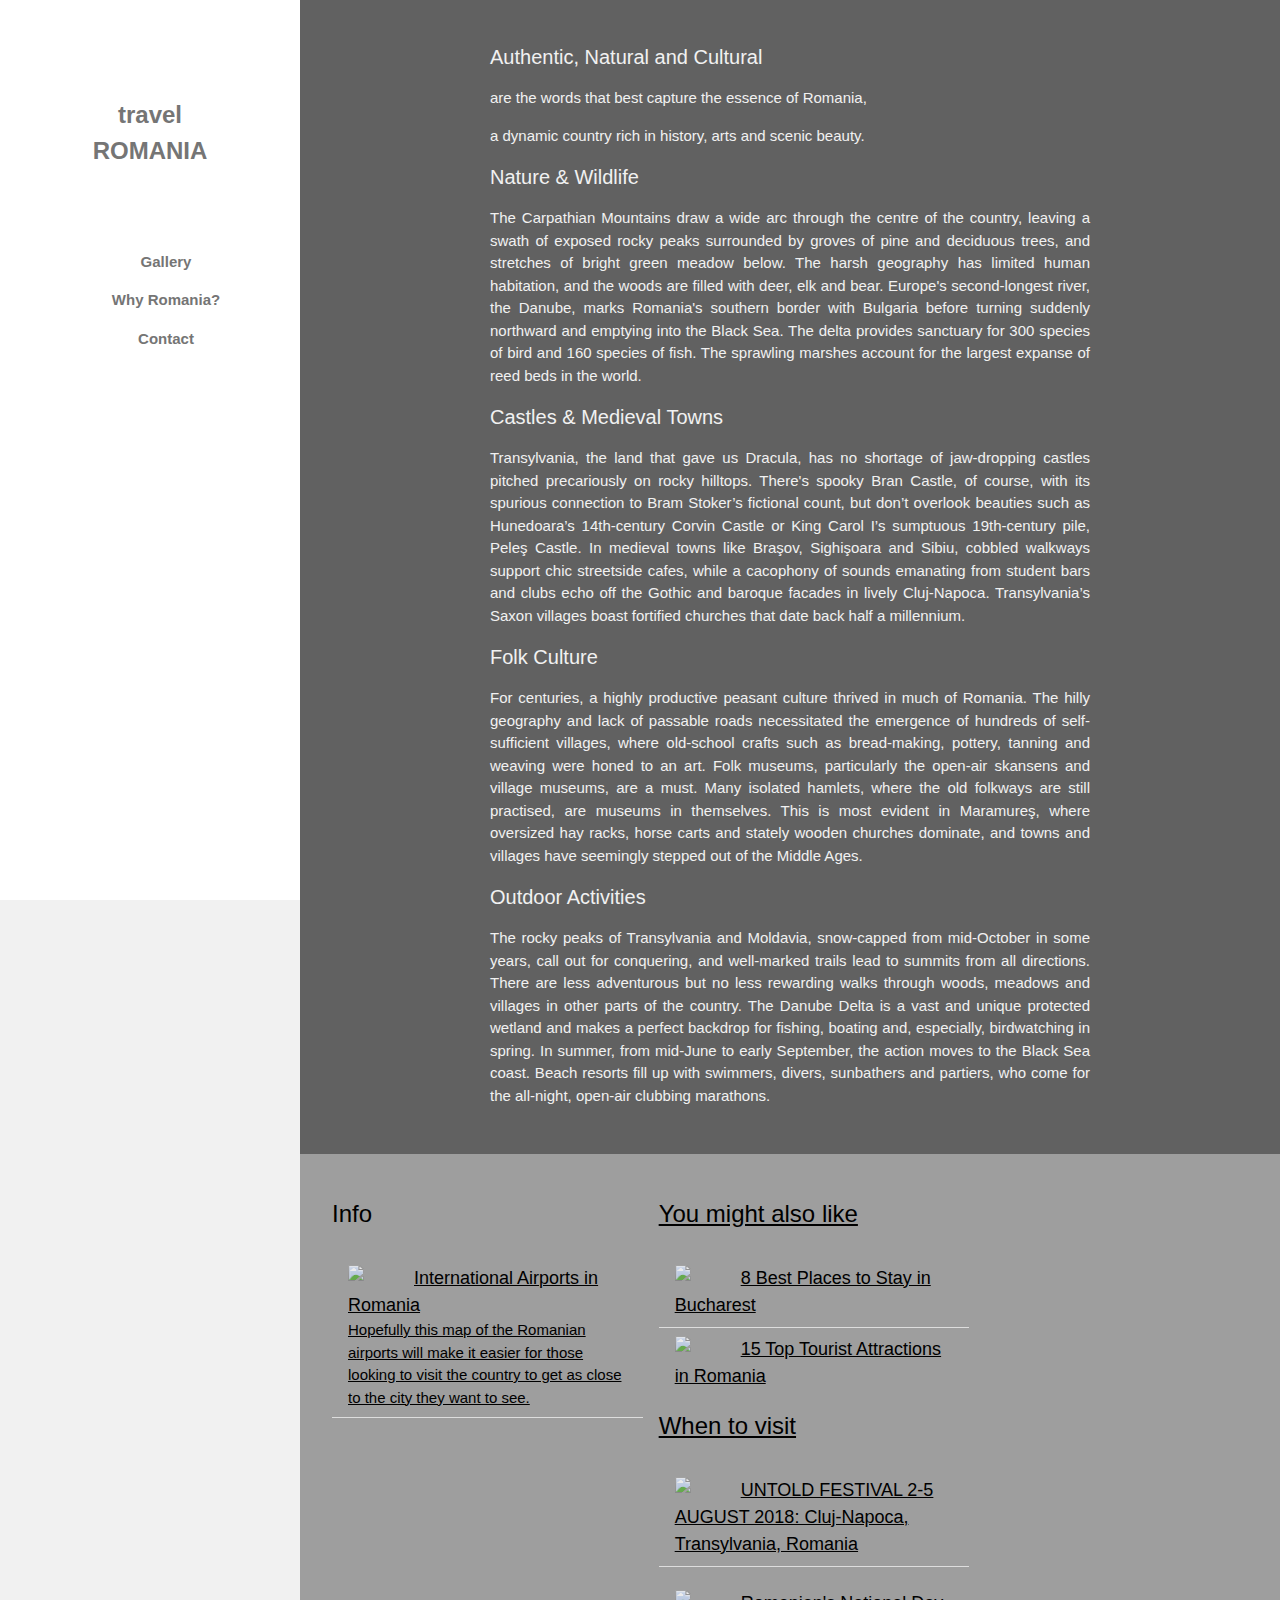
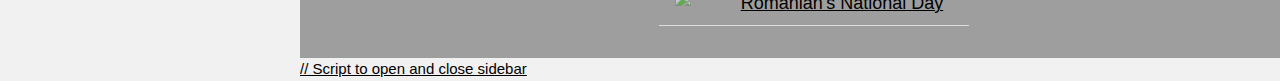
==== about.html @ 9a676e97 "Add files via upload" ====
<!DOCTYPE html>
<html>
<head>
<title>travelRomania</title>
<meta charset="UTF-8">
<meta name="viewport" content="width=device-width, initial-scale=1">
<link rel="stylesheet" type="text/css" href="travel.css">
</head>

<body class="light-grey content" style="max-width:1600px">

  <!-- Sidebar/menu -->
  <nav class="sidebar bar-block white animate-left text-grey collapse top center" style="z-index:3;width:300px;font-weight:bold" id="mySidebar"><br>
    <h3 class="padding-64 center"><b>travel<br>ROMANIA</b></h3>
    <a href="javascript:void(0)" onclick="close()" class="bar-item button padding hide-large">CLOSE</a>
    <a href="gallery.html" onclick="close()" class="bar-item button">Gallery</a>
    <a href="about.html" onclick="close()" class="bar-item button">Why Romania?</a>
    <a href="contact.html" onclick="close()" class="bar-item button">Contact</a>
  </nav>

  <!-- Top menu on small screens -->
  <header class="container top hide-large white xlarge padding-16">
    <span class="left padding">SOME NAME</span>
    <a href="javascript:void(0)" class="right button white" onclick="open()">☰</a>
  </header>

  <!-- Overlay effect when opening sidebar on small screens -->
  <div class="overlay hide-large animate-opacity" onclick="close()" style="cursor:pointer" title="close side menu" id="myOverlay"></div>

  <!-- !PAGE CONTENT! -->
  <div class="main" style="margin-left:300px">

    <!-- Push down content on small screens -->
    <div class="hide-large" style="margin-top:83px"></div>

  <!-- About section -->
  <div class="container dark-grey center text-light-grey padding-32" id="about">
    <div class="content justify" style="max-width:600px">
      <h4>Authentic, Natural and Cultural </h4>
            <p> are the words that best capture the essence of Romania,</p>
            <p>a dynamic country rich in history, arts and scenic beauty.</p>
          <h4>  Nature & Wildlife</h4>
            <p>The Carpathian Mountains draw a wide arc through the centre of the country, leaving a swath of exposed rocky peaks surrounded by groves of pine and deciduous trees, and stretches of bright green meadow below. The harsh geography has limited human habitation, and the woods are filled with deer, elk and bear. Europe's second-longest river, the Danube, marks Romania's southern border with Bulgaria before turning suddenly northward and emptying into the Black Sea. The delta provides sanctuary for 300 species of bird and 160 species of fish. The sprawling marshes account for the largest expanse of reed beds in the world.</p>
<h4>Castles & Medieval Towns</h4>
<p>Transylvania, the land that gave us Dracula, has no shortage of jaw-dropping castles pitched precariously on rocky hilltops. There's spooky Bran Castle, of course, with its spurious connection to Bram Stoker’s fictional count, but don’t overlook beauties such as Hunedoara’s 14th-century Corvin Castle or King Carol I’s sumptuous 19th-century pile, Peleş Castle. In medieval towns like Braşov, Sighişoara and Sibiu, cobbled walkways support chic streetside cafes, while a cacophony of sounds emanating from student bars and clubs echo off the Gothic and baroque facades in lively Cluj-Napoca. Transylvania’s Saxon villages boast fortified churches that date back half a millennium.</p>

<h4>Folk Culture</h4>
<p>For centuries, a highly productive peasant culture thrived in much of Romania. The hilly geography and lack of passable roads necessitated the emergence of hundreds of self-sufficient villages, where old-school crafts such as bread-making, pottery, tanning and weaving were honed to an art. Folk museums, particularly the open-air skansens and village museums, are a must. Many isolated hamlets, where the old folkways are still practised, are museums in themselves. This is most evident in Maramureş, where oversized hay racks, horse carts and stately wooden churches dominate, and towns and villages have seemingly stepped out of the Middle Ages.</p>

<h4>Outdoor Activities</h4>
<p>The rocky peaks of Transylvania and Moldavia, snow-capped from mid-October in some years, call out for conquering, and well-marked trails lead to summits from all directions. There are less adventurous but no less rewarding walks through woods, meadows and villages in other parts of the country. The Danube Delta is a vast and unique protected wetland and makes a perfect backdrop for fishing, boating and, especially, birdwatching in spring. In summer, from mid-June to early September, the action moves to the Black Sea coast. Beach resorts fill up with swimmers, divers, sunbathers and partiers, who come for the all-night, open-air clubbing marathons.</p>
  </div>
</div>

<!-- Footer -->
<footer class="container padding-32 grey">
  <div class="row-padding">
    <div class="third">
      <h3>Info</h3>
      <ul class="ul">
        <li class="padding-16 hover-black">
          <p> <a href="https://www.romaniaexperience.com/these-are-the-international-airports-in-romania-with-map/">
            <img src="plane.jpg" class="left margin-right" style="width:50px"> </p>
          <span class="large">International Airports in Romania</span><br>
          <span>Hopefully this map of the Romanian airports will make it easier for those looking to visit the country to get as close to the city they want to see.</span>
        </li>
      </ul>
    </div>

    <div class="third">
      <h3>You might also like</h3>
      <ul class="ul">
        <li class="padding-16 hover-black">
          <p><a href="http://www.touropia.com/best-places-to-stay-in-bucharest/">
            <img src="buc.jpg" class="left margin-right" style="width:50px"> </p>
          <span class="large">8 Best Places to Stay in Bucharest</span><br>
        </li>
        <li class="padding-16 hover-black">
          <img src="why.jpg" class="left margin-right" style="width:50px">
          <span class="large">15 Top Tourist Attractions in Romania</span><br>
        </li>
      </ul>
    </div>

    <div class="third">
      <h3>When to visit</h3>
      <ul class="ul">
        <li class="padding-16 hover-black">
          <p><a href="https://untold.com/en">
            <img src="untold.jpg" class="left margin-right" style="width:50px"> </p>
          <span class="large">UNTOLD FESTIVAL 2-5 AUGUST 2018: Cluj-Napoca, Transylvania, Romania</span><br>
        </li>
        <li class="padding-16 hover-black">
          <p><a href="https://www.romania-insider.com/what-do-romanians-celebrate-on-their-december-1st-national-day/">
          <img src="dec.jpg" class="left margin-right" style="width:50px"> </p>
          <span class="large">Romanian's National Day</span><br>
        </li>
      </ul>
    </div>
  </div>
</footer>
<!-- End page content -->

// Script to open and close sidebar
<script>

function open() {
    document.getElementById("mySidebar").style.display = "block";
    document.getElementById("myOverlay").style.display = "block";
}

function close() {
    document.getElementById("mySidebar").style.display = "none";
    document.getElementById("myOverlay").style.display = "none";
}
</script>


</body>
</html>
---- travel.css ----
html,body{
  font-family:Verdana,sans-serif;
  font-size:15px;
  line-height:1.5
}
html{
  overflow-x:hidden
}
body,h1,h2,h3,h4,h5 {
  font-family: "Raleway", sans-serif
}
.third img{
  margin-bottom: -6px; opacity: 0.8; cursor: pointer
}
.third img:hover{
  opacity: 1
}
h1{font-size:36px}h2{font-size:30px}h3{font-size:24px}h4{font-size:20px}h5{font-size:18px}h6{font-size:16px}
h1,h2,h3,h4,h5,h6{
  font-family:"Segoe UI",Arial,sans-serif;font-weight:400;margin:10px 0
}
hr{
  border:0;border-top:1px solid #eee;margin:20px 0
}
.image{
  max-width:100%;height:auto
}
img{
  vertical-align:middle
}

a{
  color:inherit
}


.button{border:none;display:inline-block;padding:8px 16px;vertical-align:middle;overflow:hidden;text-decoration:none;color:inherit;background-color:inherit;text-align:center;cursor:pointer;white-space:nowrap}
.button:disabled{cursor:not-allowed;opacity:0.3}

.ul{list-style-type:none;padding:0;margin:0}
.ul li{padding:8px 16px;border-bottom:1px solid #ddd}
.ul li:last-child{border-bottom:none}

.input{padding:8px;display:block;border:none;border-bottom:1px solid #ccc;width:100%}

.sidebar{height:100%;width:200px;background-color:#fff;position:fixed!important;z-index:1;overflow:auto}
.bar-block .block {width:100%}
.bar-block .bar-block {min-width:100%}
.bar-block .button.bar-block .button{width:100%;text-align:left;padding:8px 16px}

.main,#main{transition:margin-left .4s}

.modal{z-index:3;display:none;padding-top:100px;position:fixed;left:0;top:0;width:100%;height:100%;overflow:auto;background-color:rgb(0,0,0);background-color:rgba(0,0,0,0.4)}
.modal-content{margin:auto;background-color:#fff;position:relative;padding:0;outline:0;width:600px}

.bar{width:100%;overflow:hidden}
.center .bar{display:inline-block;width:auto}
.bar .bar-item{padding:8px 16px;float:left;width:auto;border:none;display:block;outline:0}
.bar .dropdown-hover.bar .dropdown-click{position:static;float:left}
.bar .button{white-space:normal}
.bar-block .bar-item{width:100%;display:block;padding:8px 16px;text-align:left;border:none;white-space:normal;float:none;outline:0}
.bar-block.center .bar-item{text-align:center}
.block{display:block;width:100%}

.responsive{display:block;overflow-x:auto}

.container:after,.container:before,.w3-panel:after,.w3-panel:before,.row:after,.row:before,.row-padding:after,.row-padding:before,.cell-row:before,.cell-row:after,.clear:after,.clear:before,.bar:before,.bar:after{content:"";display:table;clear:both}
.col,.half,.third,.twothird,.threequarter,.quarter{float:left;width:100%}


@media (min-width:601px){.w3-col.m1{width:8.33333%}
.third{width:33.33333%}
@media (min-width:993px){.w3-col.l1{width:8.33333%}
.content{max-width:980px;margin:auto}
@media (max-width:600px){.w3-modal-content{margin:0 10px;width:auto!important}
.modal{padding-top:30px}
.dropdown-hover.mobile .dropdown-content,.dropdown-clickn.mobile.dropdown-content{position:relative}
.mobile{display:block;width:100%!important}
.bar-item.mobile,.dropdown-hover.mobile,.dropdown-click.mobile{text-align:center}
.dropdown-hover.mobile,.dropdown-hover.mobile,.dropdown-hover.mobile .button,.dropdown-click.mobile,.dropdown-click.-mobile,.dropdown-click.w3-mobile .button{width:100%}}
@media (max-width:768px){.modal-content{width:500px}
.modal{padding-top:50px}}
@media (min-width:993px){.modal-content{width:900px}
.hide-large{display:none!important}
.sidebar.collapse{display:block!important}}
@media (max-width:992px) and (min-width:601px){.hide-medium{display:none!important}}
@media (max-width:992px){.sidebar.collapse{display:none} .main{margin left:0!important;margin-right:0!important}}
.top,.bottom{position:fixed;width:100%;z-index:1}
.top{top:0}
.bottom{bottom:0}
.overlay{position:fixed;display:none;width:100%;height:100%;top:0;left:0;right:0;bottom:0;background-color:rgba(0,0,0,0.5);z-index:2}
.display-topleft{position:absolute;left:0;top:0}
.display-topright{position:absolute;right:0;top:0}

.row-padding,.row-padding>.w3-half,.row-padding>.third,.row-padding>.w3-twothird,.row-padding>.w3-threequarter,.row-padding>.w3-quarter,.row-padding>.w3-col{padding:0 8px}
.container,.w3-panel{padding:0.01em 16px}
.panel{margin-top:16px;margin-bottom:16px}


.spin{animation:spin 2s infinite linear} @keyframes spin{0%{transform:rotate(0deg)}100%{transform:rotate(359deg)}}
.animate-fading{animation:fading 10s infinite}@keyframes fading{0%{opacity:0}50%{opacity:1}100%{opacity:0}}
.animate-opacity{animation:opac 0.8s}@keyframes opac{from{opacity:0} to{opacity:1}}
.animate-top{position:relative;animation:animatetop 0.4s}@keyframes animatetop{from{top:-300px;opacity:0} to{top:0;opacity:1}}
.animate-left{position:relative;animation:animateleft 0.4s}@keyframes animateleft{from{left:-300px;opacity:0} to{left:0;opacity:1}}
.animate-right{position:relative;animation:animateright 0.4s}@keyframes animateright{from{right:-300px;opacity:0} to{right:0;opacity:1}}
.animate-bottom{position:relative;animation:animatebottom 0.4s}@keyframes animatebottom{from{bottom:-300px;opacity:0} to{bottom:0;opacity:1}}
.animate-zoom {animation:animatezoom 0.6s}@keyframes animatezoom{from{transform:scale(0)} to{transform:scale(1)}}
.animate-input{transition:width 0.4s ease-in-out}.animate-input:focus{width:100%!important}
.opacity,.hover-opacity:hover{opacity:0.60}.opacity-off,.hover-opacity-off:hover{opacity:1}
.opacity-max{opacity:0.25}.w3-opacity-min{opacity:0.75}
.greyscale-max,.grayscale-max,.hover-greyscale:hover,.hover-grayscale:hover{filter:grayscale(100%)}
.greyscale,.grayscale{filter:grayscale(75%)}.greyscale-min,.grayscale-min{filter:grayscale(50%)}


.large{font-size:18px}
.xlarge{font-size:24px}


.left-align{text-align:left}
.right-align{text-align:right}
.justify{text-align:justify}
.center{text-align:center}

.border{border:1px solid #ccc}
.border-top{border-top:1px solid #ccc}

.section,.w3-code{margin-top:16px;margin-bottom:16px}
.margin{margin:16px}
.margin-top{margin-top:16px}
.margin-bottom{margin-bottom:16px}
.margin-left{margin-left:16px}
.margin-right{margin-right:16px}


.padding-small{padding:4px 8px}
.padding{padding:8px 16px}
.padding-large{padding:12px 24px}
.padding-16{padding-top:16px;padding-bottom:16px}
.padding-24{padding-top:24px;padding-bottom:24px}
.padding-32{padding-top:32px;padding-bottom:32px}
.padding-48{padding-top:48px;padding-bottom:48px}
.padding-64{padding-top:64px;padding-bottom:64px}

.left{float:left!important}.right{float:right!important}
.button:hover{color:#000!important;background-color:#ccc!important}
.transparent{background-color:transparent!important}


/* Colors */
.white,.hover-white:hover{color:#000!important;background-color:#fff!important}
.black,.black:hover{color:#fff!important;background-color:#000!important}
.black,.hover-black:hover{color:#fff!important;background-color:#000!important}
.grey,.hover-grey:hover,.gray,.hover-gray:hover{color:#000!important;background-color:#9e9e9e!important}
.light-grey,.hover-light-grey:hover,.light-gray,.hover-light-gray:hover{color:#000!important;background-color:#f1f1f1!important}
.dark-grey,.hover-dark-grey:hover,.dark-gray,.hover-dark-gray:hover{color:#fff!important;background-color:#616161!important}

.text-white,.hover-text-white:hover{color:#fff!important}
.text-black,.hover-text-black:hover{color:#000!important}
.text-grey,.hover-text-grey:hover,.text-gray,.hover-text-gray:hover{color:#757575!important}
.text-light-grey,.hover-text-light-grey:hover,.text-light-gray,.hover-text-light-gray:hover{color:#f1f1f1!important}
.text-dark-grey,.hover-text-dark-grey:hover,.text-dark-gray,.hover-text-dark-gray:hover{color:#3a3a3a!important}


@font-face {
  font-family: 'Raleway';
  font-style: normal;
  font-weight: 400;
  src: local('Raleway'), local('Raleway-Regular'), url(https://fonts.gstatic.com/s/raleway/v12/1Ptug8zYS_SKggPNyCMIT5lu.woff2) format('woff2');
  unicode-range: U+0100-024F, U+0259, U+1E00-1EFF, U+2020, U+20A0-20AB, U+20AD-20CF, U+2113, U+2C60-2C7F, U+A720-A7FF;
}

@font-face {
  font-family: 'Raleway';
  font-style: normal;
  font-weight: 400;
  src: local('Raleway'), local('Raleway-Regular'), url(https://fonts.gstatic.com/s/raleway/v12/1Ptug8zYS_SKggPNyC0ITw.woff2) format('woff2');
  unicode-range: U+0000-00FF, U+0131, U+0152-0153, U+02BB-02BC, U+02C6, U+02DA, U+02DC, U+2000-206F, U+2074, U+20AC, U+2122, U+2191, U+2193, U+2212, U+2215, U+FEFF, U+FFFD;
}
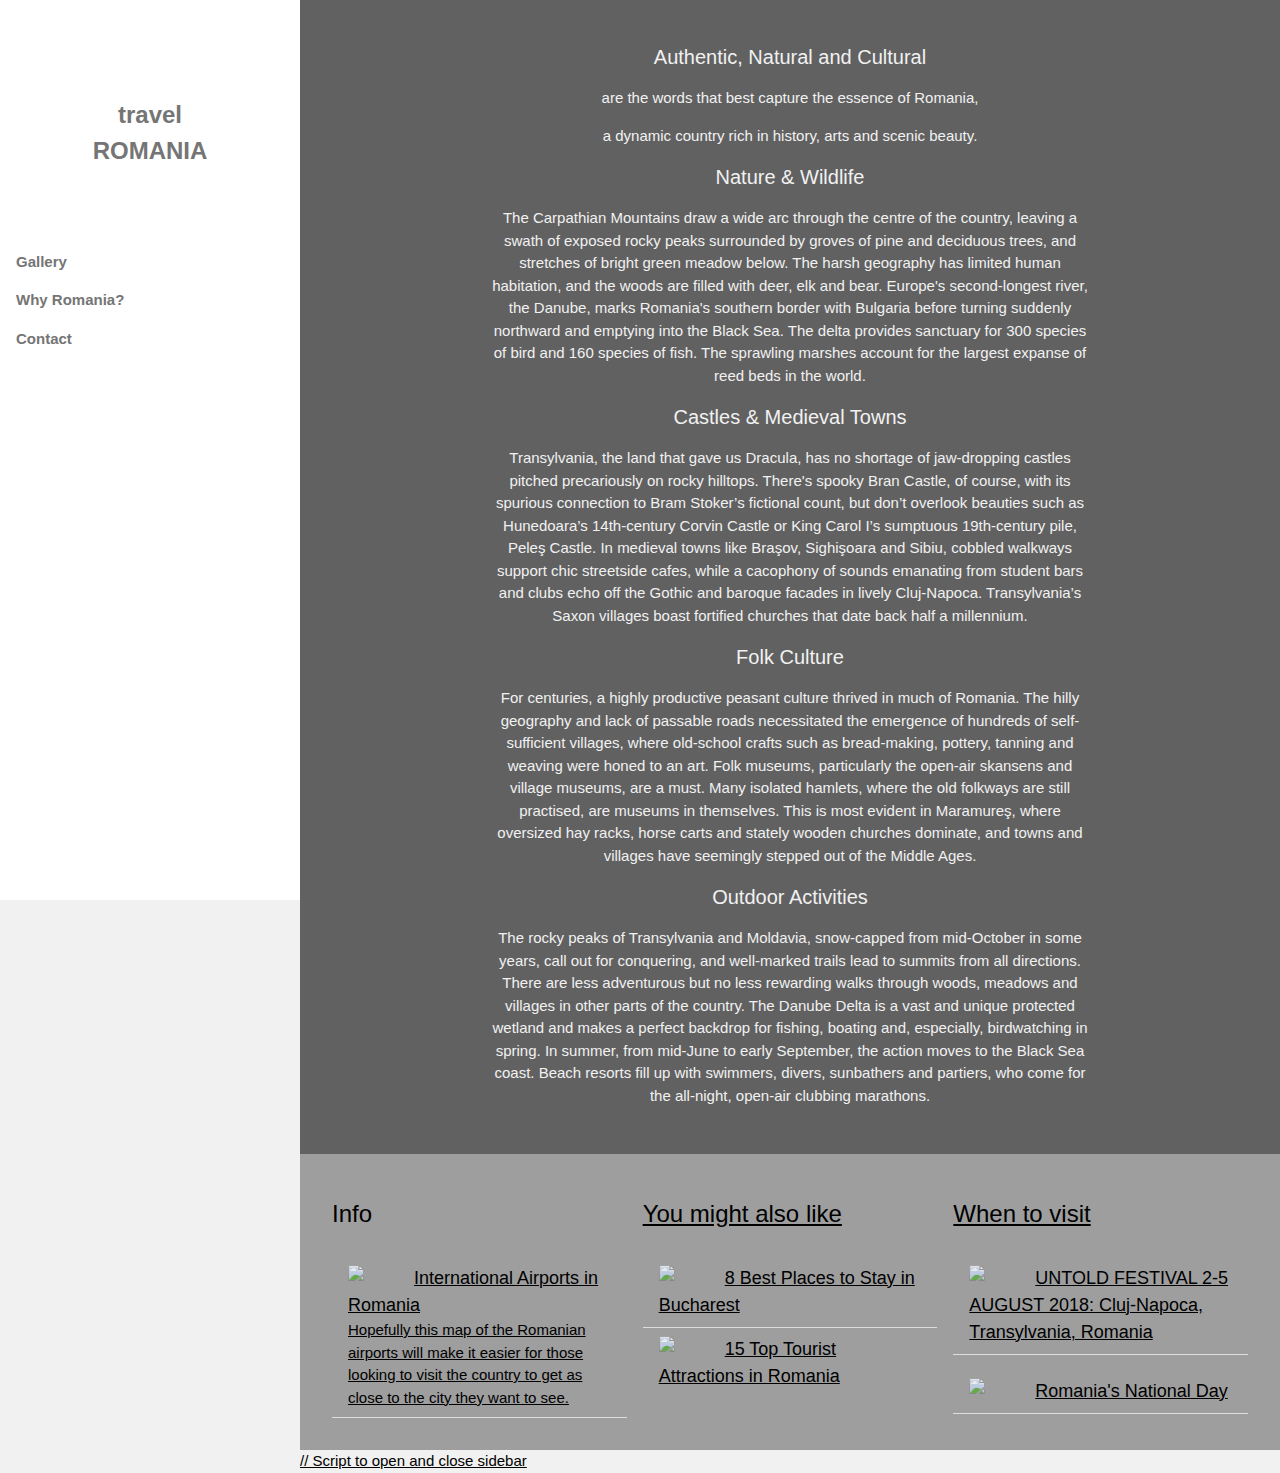
==== commit 845015a5: "Add files via upload" ====
--- a/about.html
+++ b/about.html
@@ -93,7 +93,7 @@
         <li class="padding-16 hover-black">
           <p><a href="https://www.romania-insider.com/what-do-romanians-celebrate-on-their-december-1st-national-day/">
           <img src="dec.jpg" class="left margin-right" style="width:50px"> </p>
-          <span class="large">Romanian's National Day</span><br>
+          <span class="large">Romania's National Day</span><br>
         </li>
       </ul>
     </div>
--- a/travel.css
+++ b/travel.css
@@ -1,7 +1,7 @@
 html,body{
   font-family:Verdana,sans-serif;
   font-size:15px;
-  line-height:1.5
+  line-height:1.5;
 }
 html{
   overflow-x:hidden
@@ -33,43 +33,134 @@
   color:inherit
 }
 
-
-.button{border:none;display:inline-block;padding:8px 16px;vertical-align:middle;overflow:hidden;text-decoration:none;color:inherit;background-color:inherit;text-align:center;cursor:pointer;white-space:nowrap}
-.button:disabled{cursor:not-allowed;opacity:0.3}
-
-.ul{list-style-type:none;padding:0;margin:0}
-.ul li{padding:8px 16px;border-bottom:1px solid #ddd}
-.ul li:last-child{border-bottom:none}
-
-.input{padding:8px;display:block;border:none;border-bottom:1px solid #ccc;width:100%}
-
-.sidebar{height:100%;width:200px;background-color:#fff;position:fixed!important;z-index:1;overflow:auto}
+.button{
+  border:none;
+  display:inline-block;
+  padding:8px 16px;
+  vertical-align:middle
+  ;overflow:hidden;
+  text-decoration:none;
+  color:inherit;
+  background-color:inherit;
+  text-align:center;
+  cursor:pointer;
+  white-space:nowrap
+}
+
+.button:disabled{
+  cursor:not-allowed;
+  opacity:0.3
+}
+
+.ul{
+  list-style-type:none;
+  padding:0;
+  margin:0;
+}
+.ul li{
+  padding:8px 16px;
+  border-bottom:1px solid #ddd
+}
+.ul li:last-child{
+  border-bottom:none
+}
+
+.input{
+  padding:8px;
+  display:block;
+  border:none;
+  border-bottom:1px solid #ccc;
+  width:100%
+}
+
+.sidebar{
+  height:100%;
+  width:200px;
+  background-color:#fff;
+  position:fixed!important;z-index:1;overflow:auto}
 .bar-block .block {width:100%}
-.bar-block .bar-block {min-width:100%}
-.bar-block .button.bar-block .button{width:100%;text-align:left;padding:8px 16px}
-
-.main,#main{transition:margin-left .4s}
-
-.modal{z-index:3;display:none;padding-top:100px;position:fixed;left:0;top:0;width:100%;height:100%;overflow:auto;background-color:rgb(0,0,0);background-color:rgba(0,0,0,0.4)}
-.modal-content{margin:auto;background-color:#fff;position:relative;padding:0;outline:0;width:600px}
-
-.bar{width:100%;overflow:hidden}
-.center .bar{display:inline-block;width:auto}
-.bar .bar-item{padding:8px 16px;float:left;width:auto;border:none;display:block;outline:0}
+.bar-block .bar-block {
+  min-width:100%
+}
+.bar-block .button.bar-block .button{
+  width:100%;
+  text-align:left;
+  padding:8px 16px
+}
+
+.main,#main{
+  transition:margin-left .4s
+}
+
+.modal{
+  z-index:3;
+  display:none;
+  padding-top:100px;
+  position:fixed;
+  left:0;
+  top:0;
+  width:100%;
+  height:100%;
+  overflow:auto;
+  background-color:rgb(0,0,0);
+  background-color:rgba(0,0,0,0.4);
+}
+.modal-content{
+  margin:auto;
+  background-color:#fff;
+  position:relative;
+  padding:0;
+  outline:0;
+  width:600px}
+
+.bar{
+  width:100%;
+  overflow:hidden;
+}
+.center .bar{
+  display:inline-block;
+  width:auto;
+}
+.bar .bar-item{
+  padding:8px 16px;
+  float:left;
+  width:auto;
+  border:none;
+  display:block;
+  outline:0;
+}
 .bar .dropdown-hover.bar .dropdown-click{position:static;float:left}
 .bar .button{white-space:normal}
-.bar-block .bar-item{width:100%;display:block;padding:8px 16px;text-align:left;border:none;white-space:normal;float:none;outline:0}
-.bar-block.center .bar-item{text-align:center}
-.block{display:block;width:100%}
-
-.responsive{display:block;overflow-x:auto}
-
-.container:after,.container:before,.w3-panel:after,.w3-panel:before,.row:after,.row:before,.row-padding:after,.row-padding:before,.cell-row:before,.cell-row:after,.clear:after,.clear:before,.bar:before,.bar:after{content:"";display:table;clear:both}
+.bar-block .bar-item{
+  width:100%;
+  display:block;
+  padding:8px 16px;
+  text-align:left;
+  border:none;
+  white-space:normal;
+  float:none;
+  outline:0}
+.bar-block .center .bar-item{
+  text-align:center
+}
+.block{
+  display:block;
+  width:100%
+}
+
+.responsive{
+  display:block;
+  overflow-x:auto
+}
+
+.container:after,.container:before,.panel:after,.panel:before,.row:after,.row:before,.row-padding:after,.row-padding:before,.cell-row:before,.cell-row:after,.clear:after,.clear:before,.bar:before,.bar:after{content:"";display:table;clear:both}
 .col,.half,.third,.twothird,.threequarter,.quarter{float:left;width:100%}
 
 
 @media (min-width:601px){.w3-col.m1{width:8.33333%}
-.third{width:33.33333%}
+.third{width:33.33333%;
+box-sizing:border-box;
+}
 @media (min-width:993px){.w3-col.l1{width:8.33333%}
 .content{max-width:980px;margin:auto}
 @media (max-width:600px){.w3-modal-content{margin:0 10px;width:auto!important}
@@ -85,6 +176,8 @@
 .sidebar.collapse{display:block!important}}
 @media (max-width:992px) and (min-width:601px){.hide-medium{display:none!important}}
 @media (max-width:992px){.sidebar.collapse{display:none} .main{margin left:0!important;margin-right:0!important}}
+
+
 .top,.bottom{position:fixed;width:100%;z-index:1}
 .top{top:0}
 .bottom{bottom:0}
@@ -117,12 +210,15 @@
 
 
 .left-align{text-align:left}
-.right-align{text-align:right}
-.justify{text-align:justify}
 .center{text-align:center}
 
-.border{border:1px solid #ccc}
-.border-top{border-top:1px solid #ccc}
+
+.border{
+  border:1px solid #ccc
+  }
+.border-top{
+  border-top:1px solid #ccc
+}
 
 .section,.w3-code{margin-top:16px;margin-bottom:16px}
 .margin{margin:16px}
